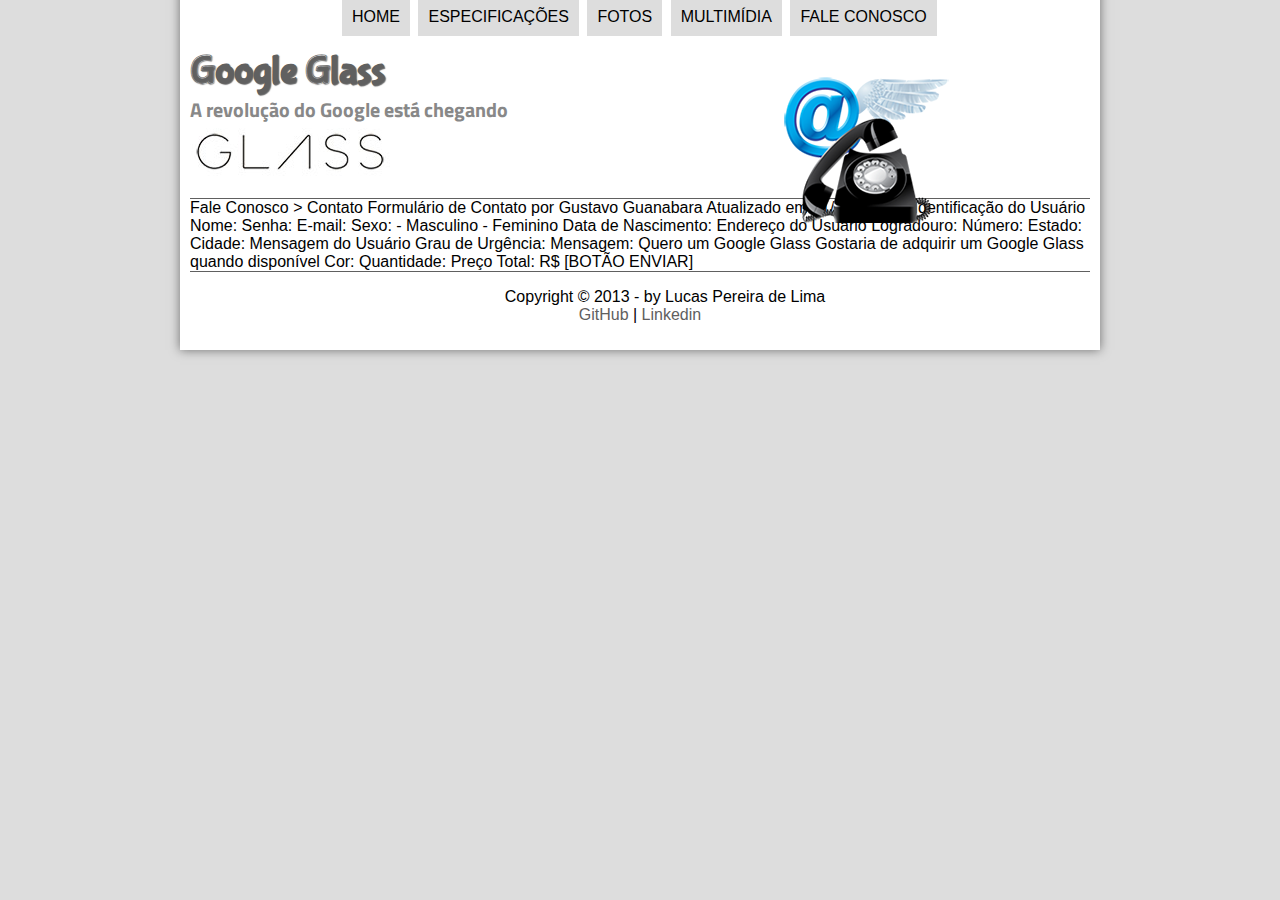
==== fale-conosco.html @ aa43394e "Página fale conosco editada" ====
<!DOCTYPE html>
<html lang="pt-br">
<head>
    <meta charset="UTF-8"/>
    <title>Tudo sobre Google Glass</title>
    <link rel="stylesheet" href="_css/estilo.css"/>
</head>
<script src="_javascript/funcoes.js"></script>
<body>
<div id="interface">
    <header id="cabecalho">
        <hgroup>
            <h1>Google Glass</h1>
            <h2>A revolução do Google está chegando</h2>
        </hgroup>

        <img id="icone" src="_imagens/contato.png"/>

        <nav id="menu">
            <h1>Menu Principal</h1>
            <ul>
                <li onmouseover="mudaFoto('_imagens/home.png')" onmouseout="mudaFoto('_imagens/contato.png')"><a href="index.html">Home</a></li>
                <li onmouseover="mudaFoto('_imagens/especificacoes.png')" onmouseout="mudaFoto('_imagens/contato.png')"><a href="specs.html">Especificações</a></li>
                <li onmouseover="mudaFoto('_imagens/fotos.png')" onmouseout="mudaFoto('_imagens/contato.png')"><a href="fotos.html">Fotos</a></li>
                <li onmouseover="mudaFoto('_imagens/multimidia.png')" onmouseout="mudaFoto('_imagens/contato.png')"><a href="multimidia.html">Multimídia</a></li>
                <li onmouseover="mudaFoto('_imagens/contato.png')" onmouseout="mudaFoto('_imagens/contato.png')"><a href="fale-conosco.html">Fale conosco</a></li>
            </ul>
        </nav>
    </header>

Fale Conosco > Contato
Formulário de Contato
por Gustavo Guanabara
Atualizado em 01/Maio/2013

Identificação do Usuário
    Nome:
    Senha:
    E-mail:
    Sexo:
        - Masculino
        - Feminino
    Data de Nascimento:

Endereço do Usuário
    Logradouro:
    Número:
    Estado:
    Cidade:

Mensagem do Usuário
    Grau de Urgência:
    Mensagem:

Quero um Google Glass
    Gostaria de adquirir um Google Glass quando disponível
    Cor:
    Quantidade:
    Preço Total: R$


[BOTÃO ENVIAR]

    <footer id="rodape">
        <p>Copyright &copy; 2013 - by Lucas Pereira de Lima<br/>
            <a href="https://github.com/LucasDevRJ" target="_blank">GitHub</a> | <a href="https://www.linkedin.com/in/lucas-pereira-de-lima-programador/" target="_blank">Linkedin</a></p>
    </footer>
</div>
</body>
</html>
---- _css/estilo.css ----
@charset "UTF-8";
@import url('https://fonts.googleapis.com/css2?family=Titillium+Web&display=swap');
@font-face {
    font-family: "FonteLogo";
    src: url("../_fonts/bubblegum-sans-regular.otf");
}

body {
    font-family: Arial, sans-serif;
    background-color: #dddddd;
    color: rgb(0, 0, 0, 1);
}

div#interface {
    width: 900px;
    background-color: #ffffff;
    margin: -20px auto 0px auto;
    box-shadow: 0px 0px 10px rgb(0, 0, 0, .5);
    padding: 10px;
}

p {
    text-align: justify;
    text-indent: 50px;
}

a {
    color: #606060;
    text-decoration: none;
}

a:hover {
    text-decoration: underline;
}

header#cabecalho img#icone {
    position: absolute;
    left: 780px;
    top: 70px;
}

header#cabecalho {
    border-bottom: 1px #606060 solid;
    height: 150px;
    background: url("../_imagens/glass-logo-peq.jpg") no-repeat 0px 80px;
}

header#cabecalho h1 {
    font-family: "FonteLogo", sans-serif;
    font-size: 30pt;
    color: #606060;
    text-shadow: 1px 1px 1px rgba(0, 0, 0, .6);
    padding: 0px;
    margin-bottom: 0px;
    margin-top: 50px;
}

header#cabecalho h2 {
    font-family: "Titillium Web", sans-serif;
    color: #888888;
    font-size: 15pt;
    padding: 0px;
    margin-top: 0px;
}

/* Formatação de imagens com legendas */
figure.foto-legenda {
    position: relative;
    border: 8px solid white;
    box-shadow: 1px 1px 4px black;
}

figure.foto-legenda img {
    width: 100%;
    height: 100%;
}

figure.foto-legenda figcaption {
    opacity: 0;
    position: absolute;
    top: 0px;
    background-color: rgba(0, 0, 0, .4);
    color: white;
    width: 100%;
    height: 100%;
    padding: 10px;
    box-sizing: border-box;
    transition: opacity 1s;
}

figure.foto-legenda:hover figcaption {
    opacity: 1;
}

/* Formatação do Menu */
nav#menu {
    display: block;
}

nav#menu ul {
    list-style: none;
    text-transform: uppercase;
    position: absolute;
    top: -20px;
    left: 300px;
}

nav#menu li {
    display: inline-block;
    background-color: #dddddd;
    padding: 10px;
    margin: 2px;
    -webkit-transition: background-color 1s;
    -o-transition: background-color 1s;
    transition: background-color 1s;
}

nav#menu li:hover {
    background-color: #606060;
}

nav#menu  h1 {
    display: none;
}

nav#menu a {
    color: #000000;
    text-decoration: none;
}

nav#menu a:hover {
    color: #ffffff;
    text-decoration: underline;
}

section#corpo {
    display: block;
    width: 500px;
    float: left;
    border-right: 1px solid #606060;
    padding-right: 15px;
}

article#noticia-principal h2 {
    font-size: 13pt;
    color: #606060;
    background-color: #dddddd;
    padding: 5px 0px 5px 10px;
    margin: 10px 0px 10px 0px;
}

header#cabecalho-artigo h1 {
    font-family: "FonteLogo", sans-serif;
    font-size: 20pt;
    color: #606060;
    margin-bottom: 0px;
    margin-top: 0px;
}

.direita {
    text-align: right;
}

header#cabecalho-artigo h2 {
    font-size: 13pt;
    color: #cecece;
    background-color: #ffffff;
    margin: 0px;
}

header#cabecalho-artigo h3 {
    font-size: 12px;
    color: #606060;
}

table#tabelaespec {
    border: 1px solid #606060;
    border-spacing: 0px;
    margin-left: auto;
    margin-right: auto;
}

table#tabelaespec td {
    border: 1px solid #606060;
    padding: 10px;
    text-align: center;
    vertical-align: middle;
}

table#tabelaespec td.ce {
    color: #ffffff;
    background-color: #606060;
    vertical-align: top;
    font-weight: bold;
}

table#tabelaespec td.cd {
    background-color: #cecece;
}

table#tabelaespec caption {
    color: #888888;
    font-size: 13pt;
    font-weight: bolder;
}

table#tabelaespec caption span {
    display: block;
    float: right;
    color: #000000;
    font-size: 8pt;
    margin-top: 10px;
}

aside#lateral {
    display: block;
    width: 350px;
    float: right;
    background-color: #dddddd;
    padding: 10px;
    margin-top: 35px;
    box-shadow: 2px 2px 2px rgba(0, 0, 0, .5);
}

aside#lateral h1 {
    font-family: 'FonteLogo', sans-serif;
    font-size: 20pt;
    color: #606060;
    margin-top: 0px;
}

aside#lateral h2 {
    background-color: #606060;
    font-size: 13pt;
    color: #ffffff;
    padding: 5px;
}

footer#rodape {
    clear: both;
    border-top: 1px solid #606060;
}

footer#rodape p {
    text-align: center;
}
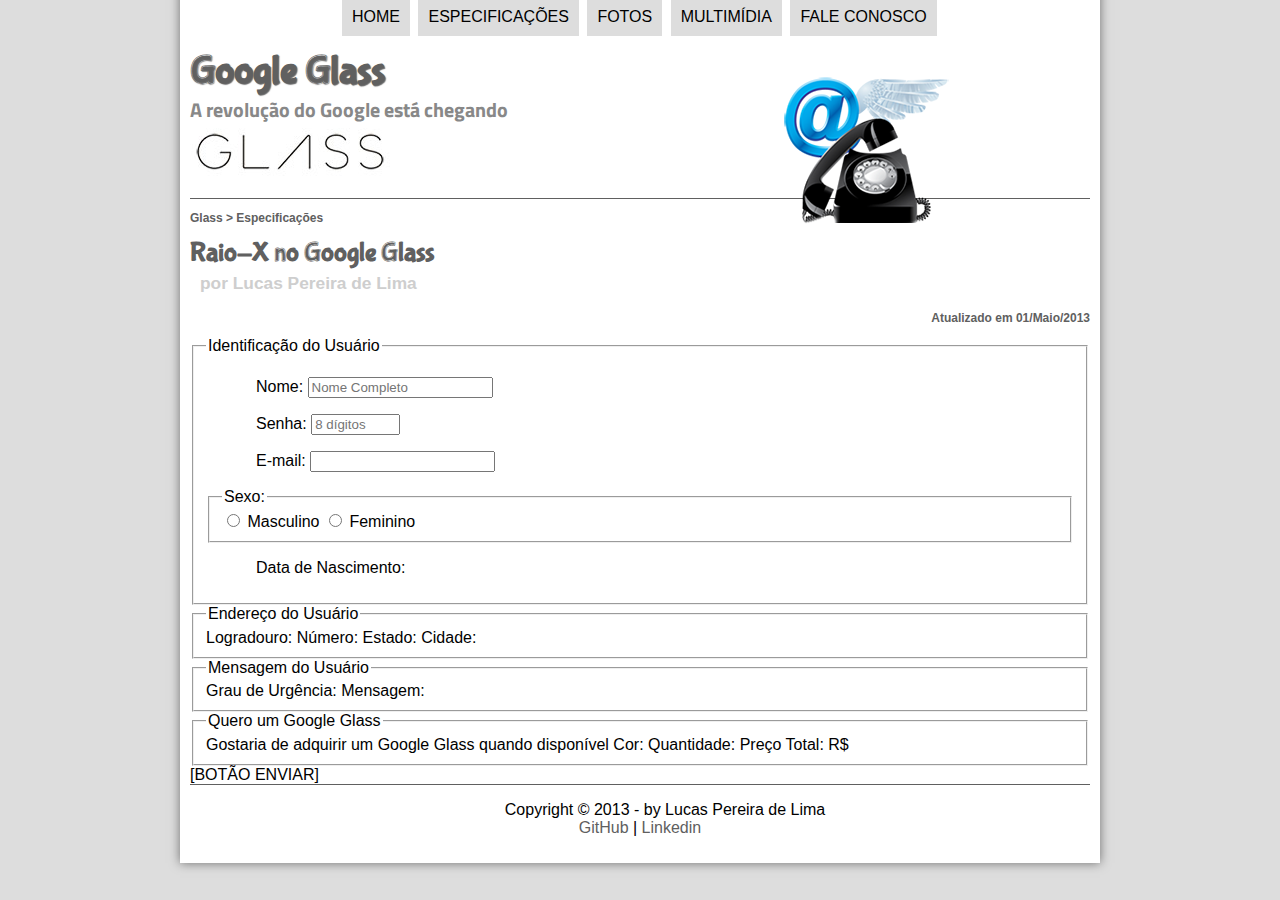
==== commit a7cd5433: "Criação do formulário" ====
--- a/fale-conosco.html
+++ b/fale-conosco.html
@@ -4,6 +4,7 @@
     <meta charset="UTF-8"/>
     <title>Tudo sobre Google Glass</title>
     <link rel="stylesheet" href="_css/estilo.css"/>
+    <link rel="stylesheet" href="_css/form.css"/>
 </head>
 <script src="_javascript/funcoes.js"></script>
 <body>
@@ -28,38 +29,65 @@
         </nav>
     </header>
 
-Fale Conosco > Contato
-Formulário de Contato
-por Gustavo Guanabara
-Atualizado em 01/Maio/2013
+    <section id="corpo-full">
+        <article id="noticia-principal">
+            <header id="cabecalho-artigo">
+                <hgroup>
+                    <h3>Glass > Especificações</h3>
+                    <h1>Raio-X no Google Glass</h1>
+                    <h2>por Lucas Pereira de Lima</h2>
+                    <h3 class="direita">Atualizado em 01/Maio/2013</h3>
+                </hgroup>
+            </header>
+            <form>
+                <fieldset id="usuario">
+                    <legend>Identificação do Usuário</legend>
+                    <p>
+                        Nome: <input type="text" name="tNome" id="cNome" size="20" maxlength="30" placeholder="Nome Completo"/>
+                    </p>
+                    <p>
+                        Senha: <input type="password" name="tSenha" id="cSenha" size="8" maxlength="8" placeholder="8 dígitos"/>
+                    </p>
+                    <p>
+                        E-mail: <input type="email" name="tMail" id="cMail" size="20" maxlength="40"/>
+                    </p>
+                    <fieldset id="sexo">
+                        <legend>Sexo:</legend>
+                        <input type="radio" name="tSexo" id="cMasc"/>
+                        <label for="cMasc">Masculino</label>
 
-Identificação do Usuário
-    Nome:
-    Senha:
-    E-mail:
-    Sexo:
-        - Masculino
-        - Feminino
-    Data de Nascimento:
+                        <input type="radio" name="tSexo" id="cFem"/>
+                        <label for="cFem">Feminino</label>
+                    </fieldset>
+                    <p>Data de Nascimento:</p>
+                </fieldset>
 
-Endereço do Usuário
-    Logradouro:
-    Número:
-    Estado:
-    Cidade:
+                <fieldset id="endereco">
+                    <legend>Endereço do Usuário</legend>
+                    Logradouro:
+                    Número:
+                    Estado:
+                    Cidade:
+                </fieldset>
 
-Mensagem do Usuário
-    Grau de Urgência:
-    Mensagem:
+                <fieldset id="mensagem">
+                    <legend>Mensagem do Usuário</legend>
+                    Grau de Urgência:
+                    Mensagem:
+                </fieldset>
 
-Quero um Google Glass
-    Gostaria de adquirir um Google Glass quando disponível
-    Cor:
-    Quantidade:
-    Preço Total: R$
+                <fieldset id="pedido">
+                    <legend>Quero um Google Glass</legend>
+                    Gostaria de adquirir um Google Glass quando disponível
+                    Cor:
+                    Quantidade:
+                    Preço Total: R$
+                </fieldset>
 
-
-[BOTÃO ENVIAR]
+                [BOTÃO ENVIAR]
+            </form>
+        </article>
+    </section>
 
     <footer id="rodape">
         <p>Copyright &copy; 2013 - by Lucas Pereira de Lima<br/>
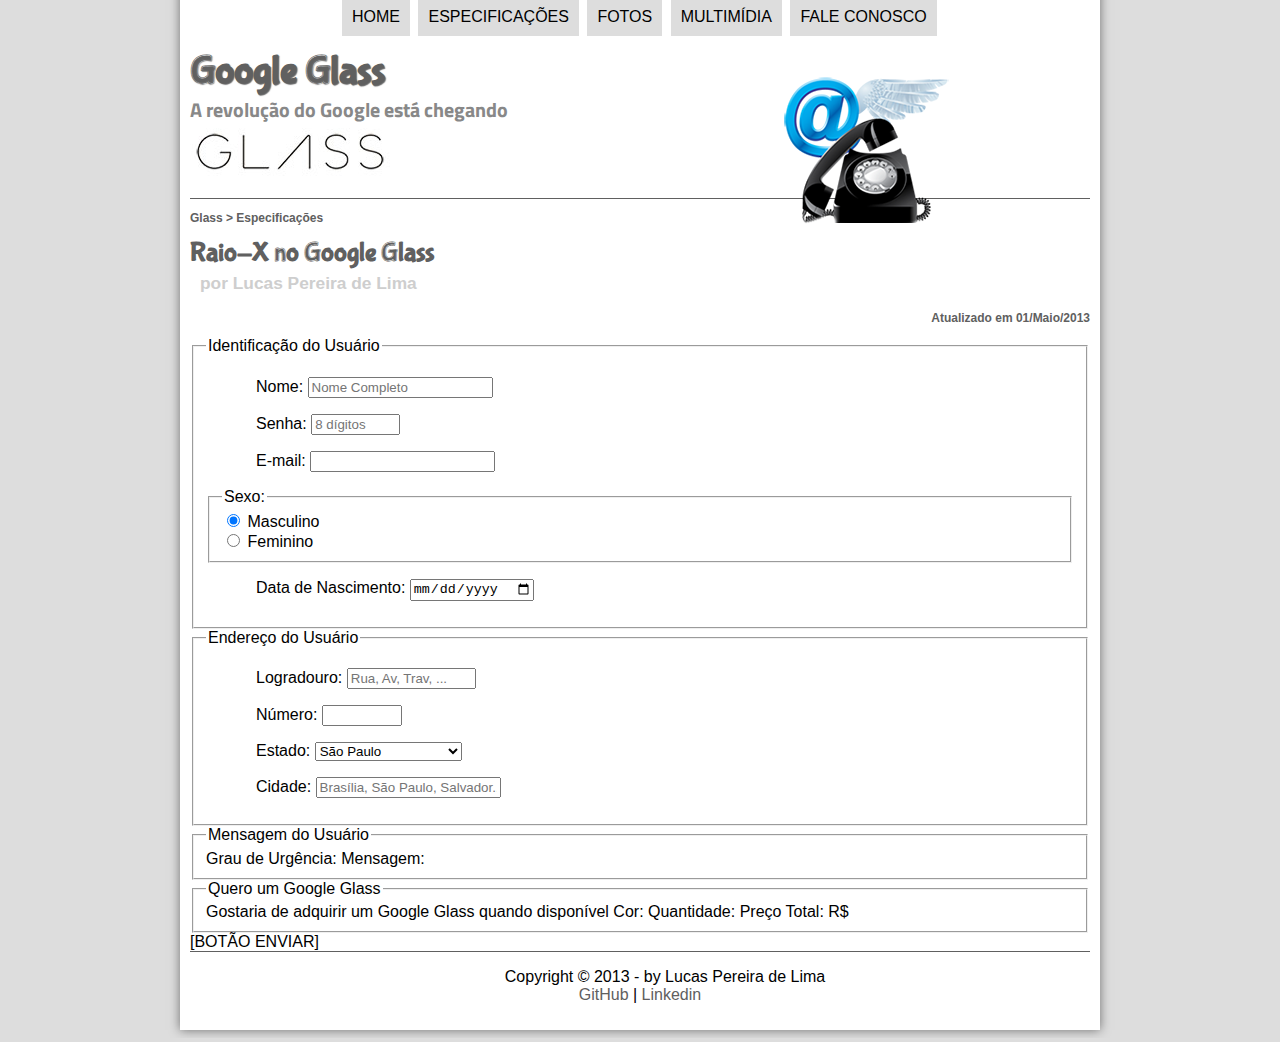
==== commit 6016e0db: "Select option" ====
--- a/fale-conosco.html
+++ b/fale-conosco.html
@@ -39,35 +39,66 @@
                     <h3 class="direita">Atualizado em 01/Maio/2013</h3>
                 </hgroup>
             </header>
-            <form>
+            <form method="post" id="fContato" action="mailto:lucaspereiradelima2020@gmail.com">
                 <fieldset id="usuario">
                     <legend>Identificação do Usuário</legend>
                     <p>
-                        Nome: <input type="text" name="tNome" id="cNome" size="20" maxlength="30" placeholder="Nome Completo"/>
+                        <label for="cNome">Nome:</label>
+                        <input type="text" name="tNome" id="cNome" size="20" maxlength="30" placeholder="Nome Completo"/>
                     </p>
                     <p>
-                        Senha: <input type="password" name="tSenha" id="cSenha" size="8" maxlength="8" placeholder="8 dígitos"/>
+                        <label for="cSenha">Senha:</label>
+                        <input type="password" name="tSenha" id="cSenha" size="8" maxlength="8" placeholder="8 dígitos"/>
                     </p>
                     <p>
-                        E-mail: <input type="email" name="tMail" id="cMail" size="20" maxlength="40"/>
+                        <label for="cMail">E-mail:</label>
+                        <input type="email" name="tMail" id="cMail" size="20" maxlength="40"/>
                     </p>
+
                     <fieldset id="sexo">
                         <legend>Sexo:</legend>
-                        <input type="radio" name="tSexo" id="cMasc"/>
+                        <input type="radio" name="tSexo" id="cMasc" checked/>
                         <label for="cMasc">Masculino</label>
-
+                        <br/>
                         <input type="radio" name="tSexo" id="cFem"/>
                         <label for="cFem">Feminino</label>
                     </fieldset>
-                    <p>Data de Nascimento:</p>
+                    <p>
+                        <label for="cNasc">Data de Nascimento:</label>
+                        <input type="date" name="tNasc" id="cNasc"/>
+                    </p>
                 </fieldset>
 
                 <fieldset id="endereco">
                     <legend>Endereço do Usuário</legend>
-                    Logradouro:
-                    Número:
-                    Estado:
-                    Cidade:
+                    <p>
+                        <label for="cRua">Logradouro:</label>
+                        <input type="text" name="tRua" id="cRua" size="13" maxlength="80" placeholder="Rua, Av, Trav, ..."/>
+                    </p>
+                    <p>
+                        <label for="cNum">Número:</label>
+                        <input type="number" name="tNum" id="cNum" min="0" max="99999"/>
+                    </p>
+                    <p>
+                        <label for="cEst">Estado:</label>
+                        <select name="tEst" id="cEst">
+                            <optgroup label="Região Sudeste">
+                                <option value="RJ">Rio de Janeiro</option>
+                                <option value="SP" selected>São Paulo</option>
+                                <option value="MG">Minas Gerais</option>
+                            </optgroup>
+                            <optgroup label="Região Sul">
+                                <option value="PR">Paraná</option>
+                                <option value="SC">Santa Catarina</option>
+                                <option value="RS">Rio Grande do Sul</option>
+                            </optgroup>
+                            <option value="OUTRO">Outro</option>
+                        </select>
+                    </p>
+                    <p>
+                        <label for="cCid">Cidade:</label>
+                        <input type="text" name="tCid" id="cCid" maxlength="80" placeholder="Brasília, São Paulo, Salvador..."/>
+                    </p>
                 </fieldset>
 
                 <fieldset id="mensagem">
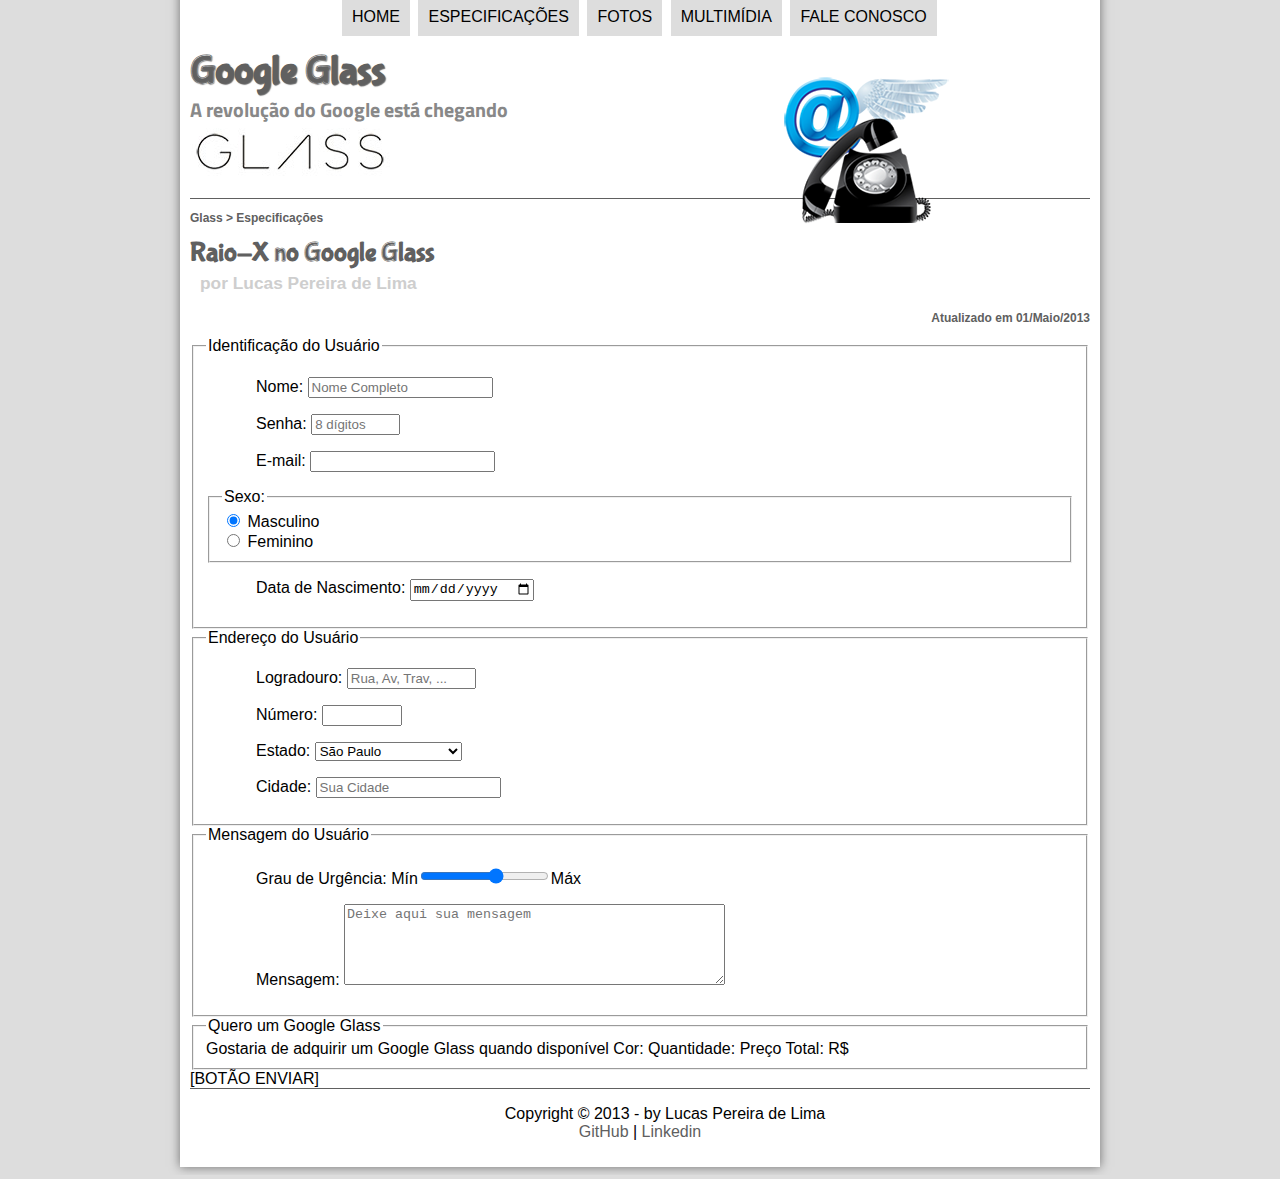
==== commit 57d464ff: "textarea" ====
--- a/fale-conosco.html
+++ b/fale-conosco.html
@@ -97,14 +97,27 @@
                     </p>
                     <p>
                         <label for="cCid">Cidade:</label>
-                        <input type="text" name="tCid" id="cCid" maxlength="80" placeholder="Brasília, São Paulo, Salvador..."/>
+                        <input type="text" name="tCid" id="cCid" placeholder="Sua Cidade" list="cidades"/>
+                        <datalist id="cidades">
+                            <option value="Rio de Janeiro"></option>
+                            <option value="Nova Iguaçu"></option>
+                            <option value="Niterói"></option>
+                            <option value="Belford Roxo"></option>
+                        </datalist>
                     </p>
                 </fieldset>
 
                 <fieldset id="mensagem">
                     <legend>Mensagem do Usuário</legend>
-                    Grau de Urgência:
-                    Mensagem:
+                    <p>
+                        <label for="cUrg">Grau de Urgência:</label>
+                        Mín<input type="range" name="tUrg" id="cUrg" min="0" max="10" step="2">Máx
+                    </p>
+
+                    <p>
+                        <label>Mensagem:</label>
+                        <textarea name="tMsg" id="cMsg" cols="45" rows="5" placeholder="Deixe aqui sua mensagem"></textarea>
+                    </p>
                 </fieldset>
 
                 <fieldset id="pedido">
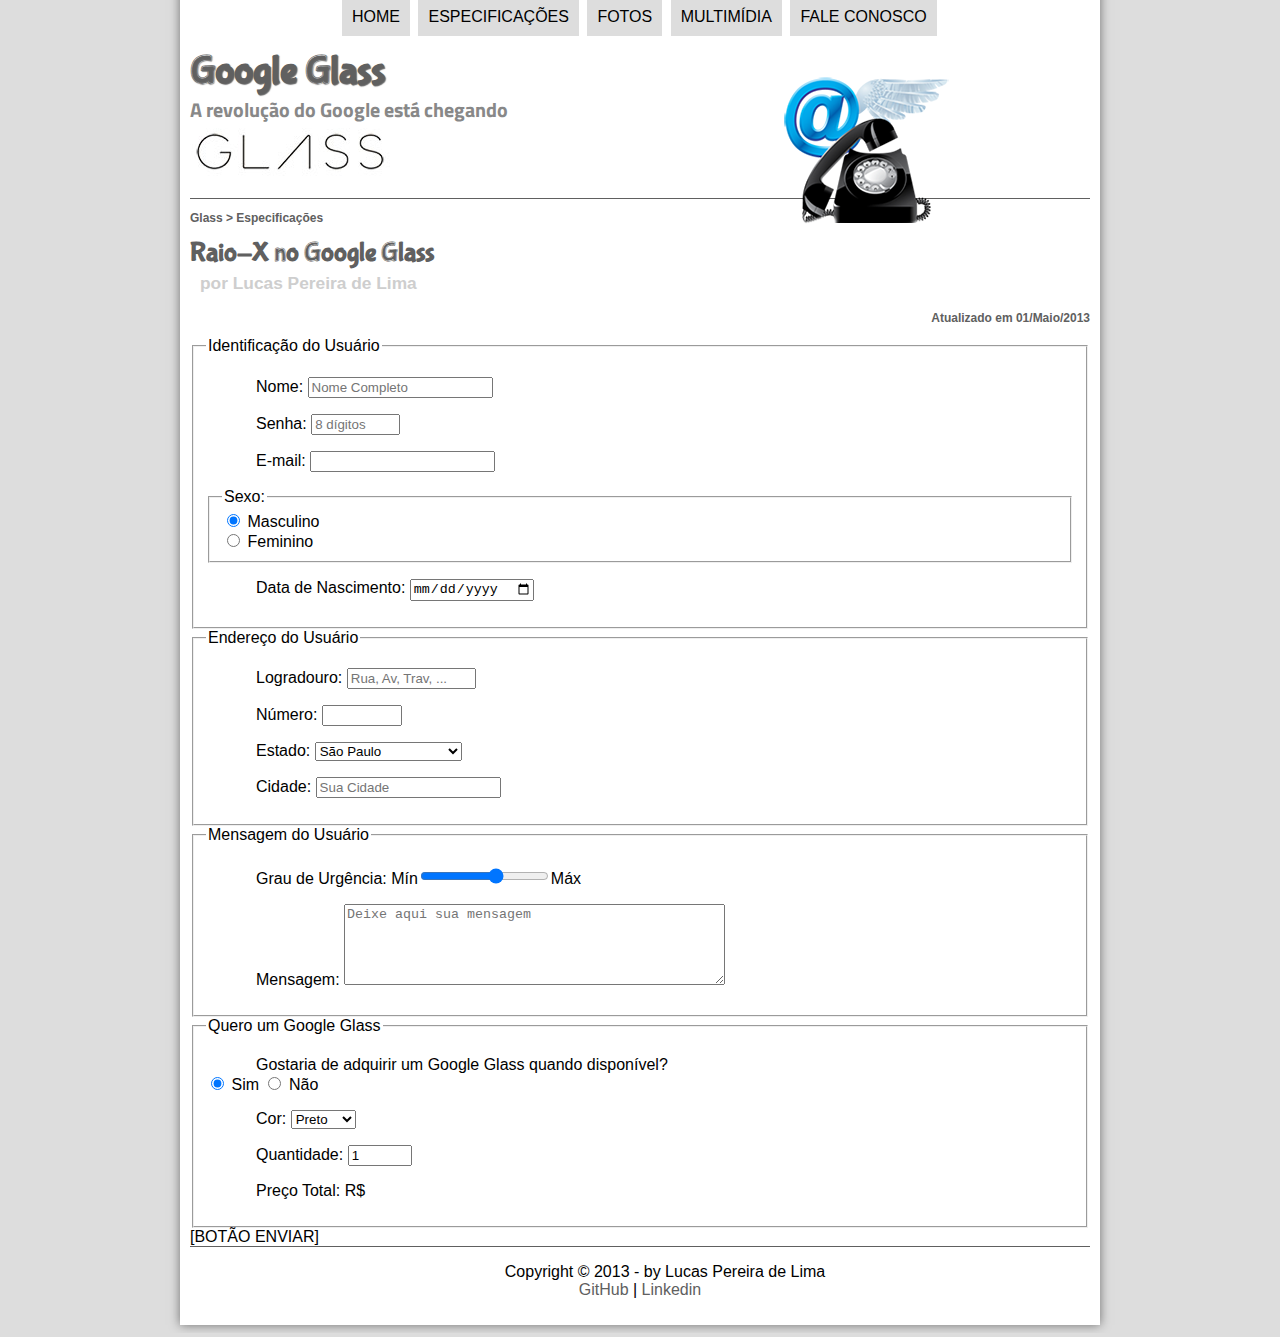
==== commit 9805abf1: "Alterando tamanho dos vídeos" ====
--- a/fale-conosco.html
+++ b/fale-conosco.html
@@ -122,10 +122,33 @@
 
                 <fieldset id="pedido">
                     <legend>Quero um Google Glass</legend>
-                    Gostaria de adquirir um Google Glass quando disponível
-                    Cor:
-                    Quantidade:
-                    Preço Total: R$
+                    <p>
+                        Gostaria de adquirir um Google Glass quando disponível?
+                        <br/>
+                        <input type="radio" name="tResp" id="cSim" checked/>
+                        <label for="cSim">Sim</label>
+
+                        <input type="radio" name="tResp" id="cNao"/>
+                        <label for="cNao">Não</label>
+                    </p>
+
+                    <p>
+                        <label for="cCor">Cor:</label>
+                        <select name="tCor" id="cCor">
+                            <option value="Preto">Preto</option>
+                            <option value="Branco">Branco</option>
+                        </select>
+                    </p>
+
+                    <p>
+                        <label for="cQua">Quantidade:</label>
+                        <input type="number" name="tQua" id="cQua" value="1" min="1" max="100"/>
+                    </p>
+
+                    <p>
+                        <label for="cQua">Preço Total: R$</label>
+                    </p>
+
                 </fieldset>
 
                 [BOTÃO ENVIAR]
--- a/_css/estilo.css
+++ b/_css/estilo.css
@@ -149,6 +149,10 @@
     margin: 10px 0px 10px 0px;
 }
 
+article#noticia-principal #filme {
+    width: 500px;
+}
+
 header#cabecalho-artigo h1 {
     font-family: "FonteLogo", sans-serif;
     font-size: 20pt;
@@ -236,6 +240,10 @@
     padding: 5px;
 }
 
+video#filme-noticias {
+    width: 350px;
+}
+
 footer#rodape {
     clear: both;
     border-top: 1px solid #606060;
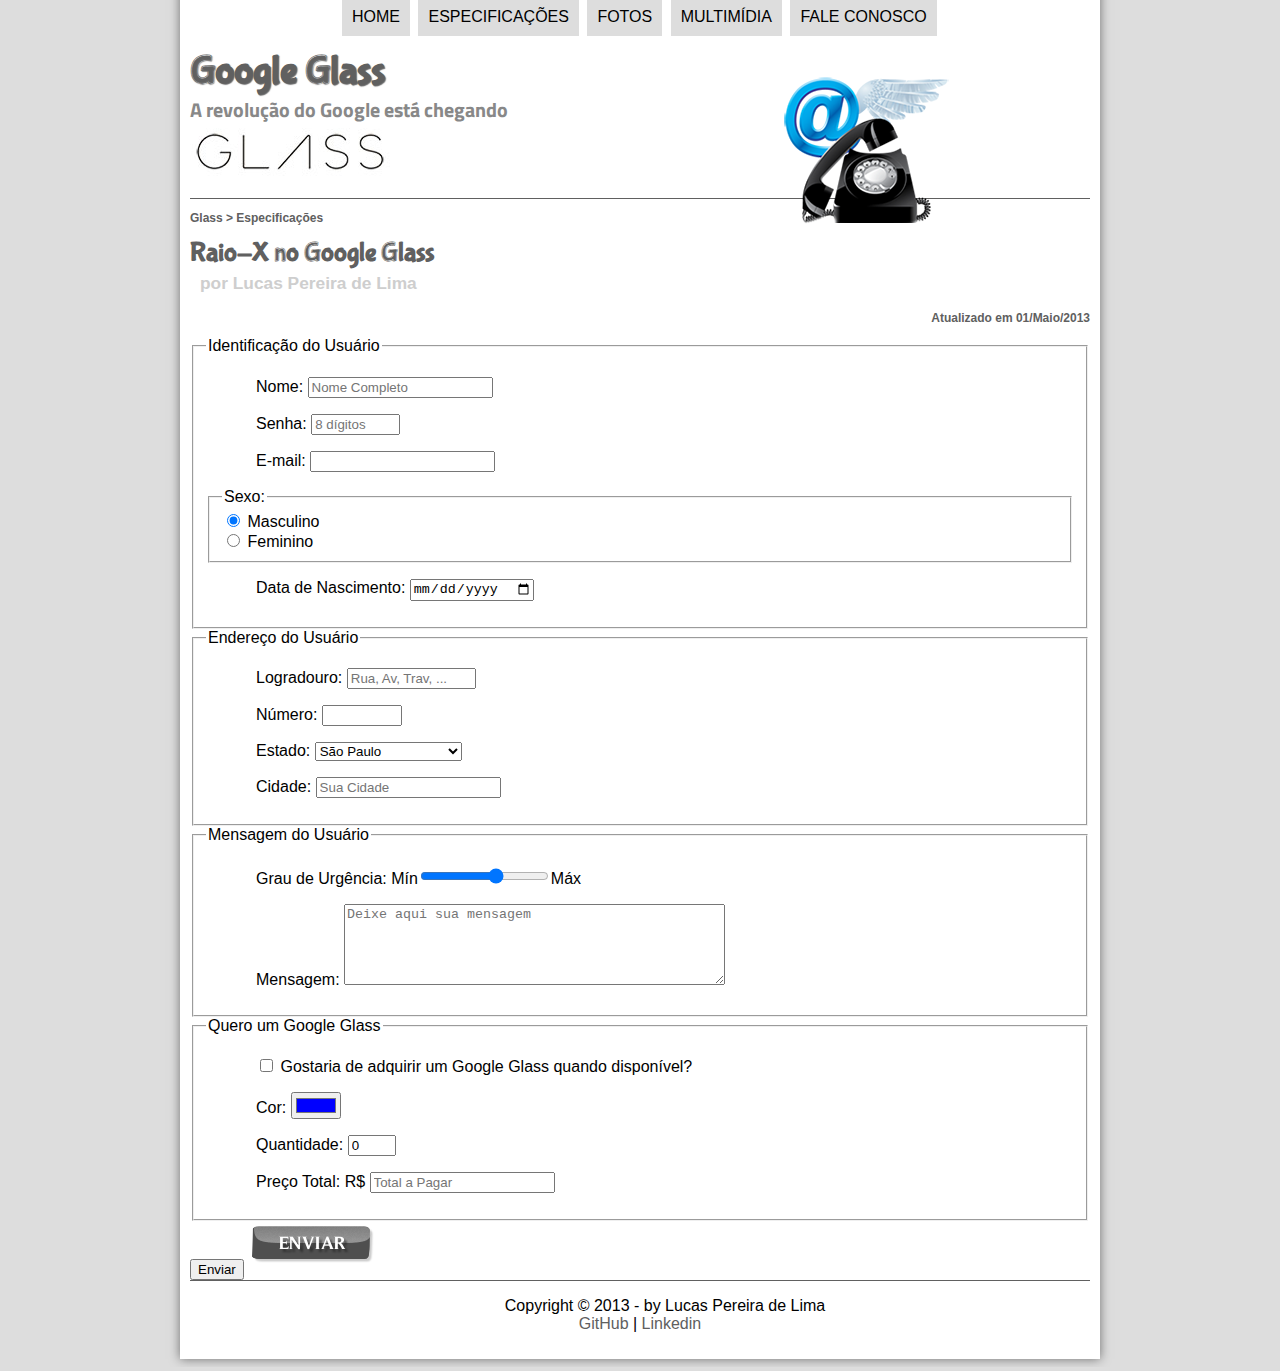
==== commit 5e8e3950: "Formulario terminado" ====
--- a/fale-conosco.html
+++ b/fale-conosco.html
@@ -7,6 +7,15 @@
     <link rel="stylesheet" href="_css/form.css"/>
 </head>
 <script src="_javascript/funcoes.js"></script>
+<script>
+    function calc_total() {
+        let idQtd = document.getElementById("cQtd");
+        let qtd = parseInt(idQtd.value);
+        let valorGoogleGlass = 1500;
+        let qtdTotal = qtd * valorGoogleGlass;
+        document.getElementById("cTot").value = qtdTotal;
+    }
+</script>
 <body>
 <div id="interface">
     <header id="cabecalho">
@@ -39,7 +48,7 @@
                     <h3 class="direita">Atualizado em 01/Maio/2013</h3>
                 </hgroup>
             </header>
-            <form method="post" id="fContato" action="mailto:lucaspereiradelima2020@gmail.com">
+            <form method="post" id="fContato" action="mailto:lucaspereiradelima2020@gmail.com" oninput="calc_total();">
                 <fieldset id="usuario">
                     <legend>Identificação do Usuário</legend>
                     <p>
@@ -123,35 +132,30 @@
                 <fieldset id="pedido">
                     <legend>Quero um Google Glass</legend>
                     <p>
-                        Gostaria de adquirir um Google Glass quando disponível?
-                        <br/>
-                        <input type="radio" name="tResp" id="cSim" checked/>
-                        <label for="cSim">Sim</label>
+                        <input type="checkbox" name="tPed" id="cPed">
+                        <label for="cPed">Gostaria de adquirir um Google Glass quando disponível?</label>
 
-                        <input type="radio" name="tResp" id="cNao"/>
-                        <label for="cNao">Não</label>
                     </p>
 
                     <p>
                         <label for="cCor">Cor:</label>
-                        <select name="tCor" id="cCor">
-                            <option value="Preto">Preto</option>
-                            <option value="Branco">Branco</option>
-                        </select>
+                        <input type="color" name="tCor" id="cCor" value="#0000FF">
                     </p>
 
                     <p>
-                        <label for="cQua">Quantidade:</label>
-                        <input type="number" name="tQua" id="cQua" value="1" min="1" max="100"/>
+                        <label for="cQtd">Quantidade:</label>
+                        <input type="number" name="tQtd" id="cQtd" min="0" max="5" value="0"/>
                     </p>
 
                     <p>
-                        <label for="cQua">Preço Total: R$</label>
+                        <label for="cTot">Preço Total: R$</label>
+                        <input type="text" name="tTot" id="cTot" placeholder="Total a Pagar" readonly/>
                     </p>
 
                 </fieldset>
 
-                [BOTÃO ENVIAR]
+                <input type="submit" value="Enviar"/>
+                <input type="image" name="tEnviar" src="_imagens/botao-enviar.png"/>
             </form>
         </article>
     </section>
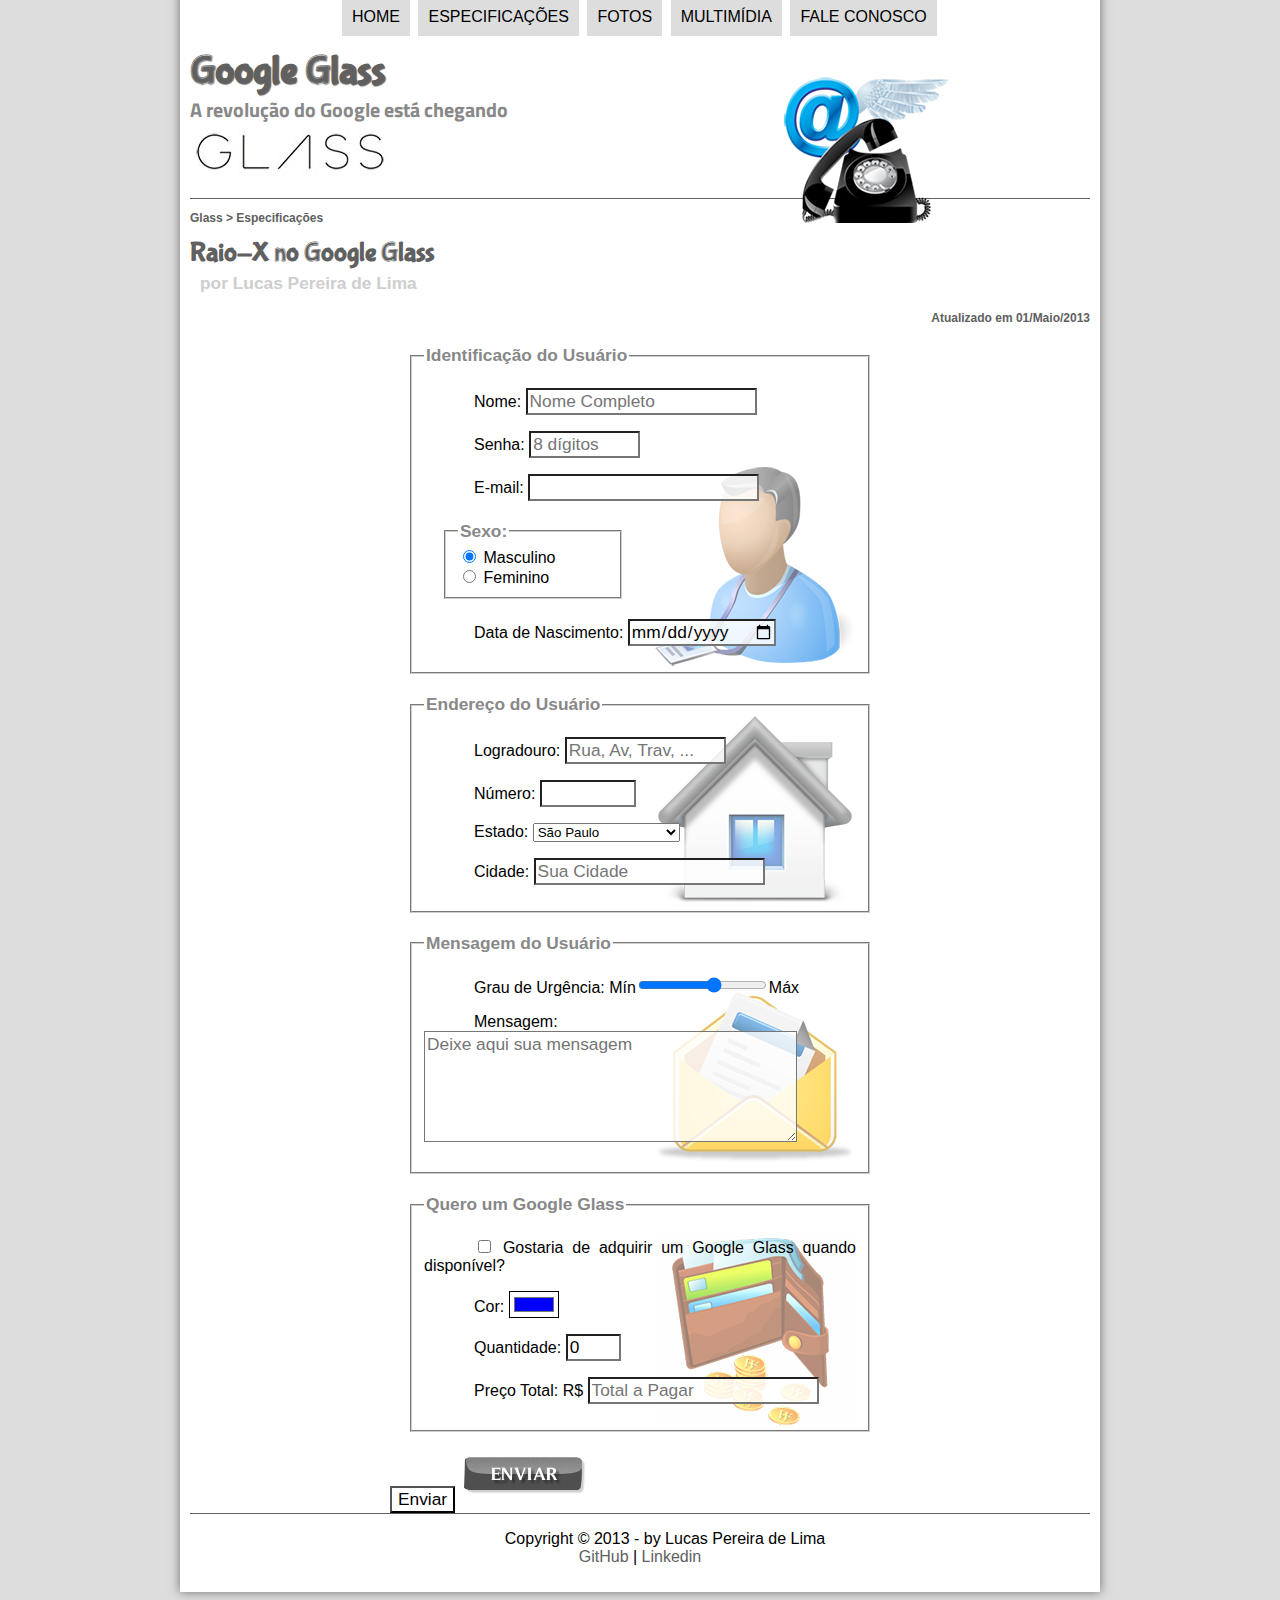
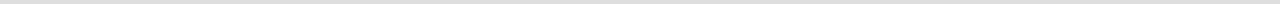
==== commit 9f823520: "Formulário estilizado" ====
--- a/fale-conosco.html
+++ b/fale-conosco.html
@@ -125,7 +125,7 @@
 
                     <p>
                         <label>Mensagem:</label>
-                        <textarea name="tMsg" id="cMsg" cols="45" rows="5" placeholder="Deixe aqui sua mensagem"></textarea>
+                        <textarea name="tMsg" id="cMsg" cols="35" rows="5" placeholder="Deixe aqui sua mensagem"></textarea>
                     </p>
                 </fieldset>
 
--- a/_css/form.css
+++ b/_css/form.css
@@ -0,0 +1,49 @@
+@charset "UTF-8";
+
+form {
+    width: 500px;
+    margin: auto;
+}
+
+input, textarea {
+    font-family: sans-serif;
+    font-weight: normal;
+    font-size: 13pt;
+    background-color: rgba(255, 255, 255, .8);
+}
+
+input:hover, textarea:hover {
+    background-color: #dddddd;
+}
+
+legend {
+    color: #888888;
+    font-weight: bold;
+    font-size: 13pt;
+    font-family: sans-serif;
+}
+
+fieldset {
+    border-color: #cecece;
+    margin: 20px;
+}
+
+fieldset#sexo {
+    width: 150px;
+}
+
+fieldset#usuario {
+    background: url("../_imagens/icone-contato.png") no-repeat 95% 95%;
+}
+
+fieldset#endereco {
+    background: url("../_imagens/icone-endereco.png") no-repeat 95% 95%;
+}
+
+fieldset#mensagem {
+    background: url("../_imagens/icone-mensagem.png") no-repeat 95% 95%;
+}
+
+fieldset#pedido {
+    background: url("../_imagens/icone-pagamento.png") no-repeat 95% 95%;
+}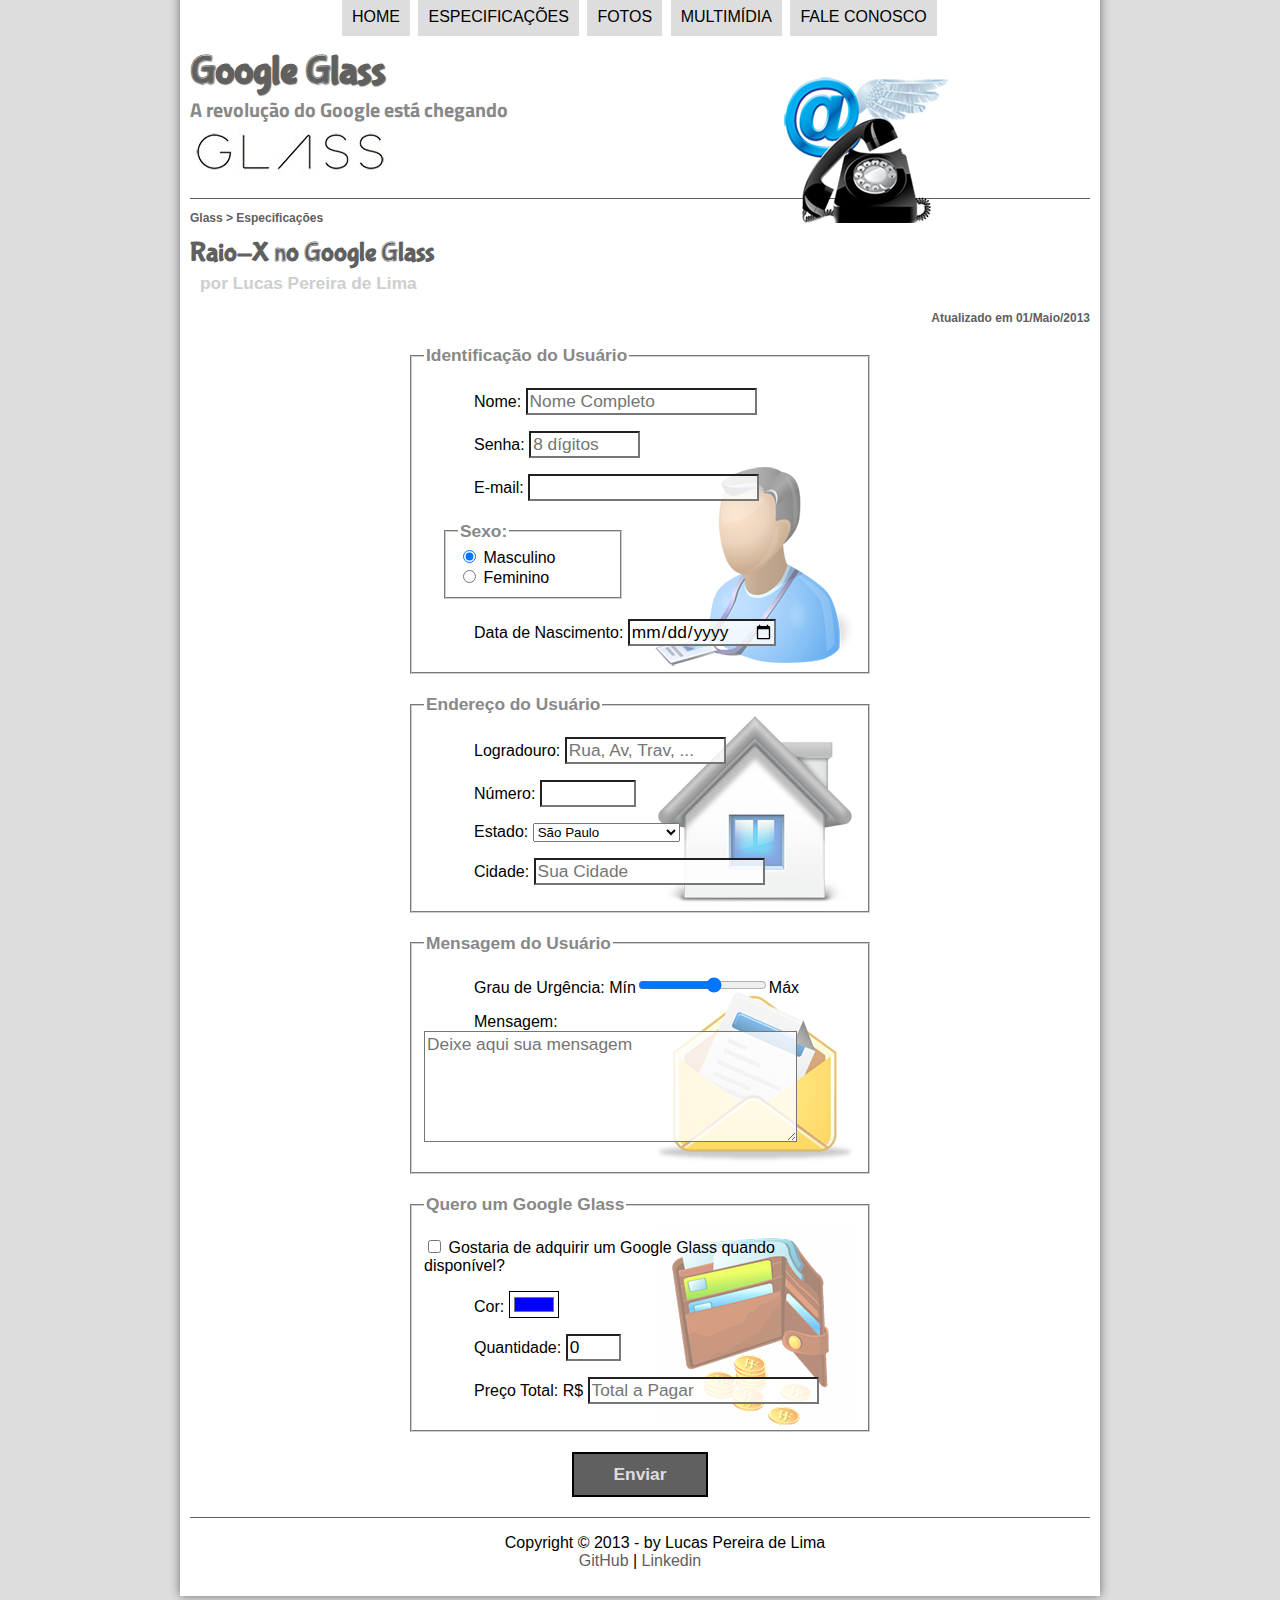
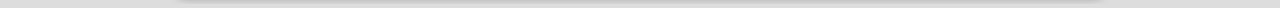
==== commit b2358a55: "Mais estilizações no formulário" ====
--- a/fale-conosco.html
+++ b/fale-conosco.html
@@ -7,15 +7,6 @@
     <link rel="stylesheet" href="_css/form.css"/>
 </head>
 <script src="_javascript/funcoes.js"></script>
-<script>
-    function calc_total() {
-        let idQtd = document.getElementById("cQtd");
-        let qtd = parseInt(idQtd.value);
-        let valorGoogleGlass = 1500;
-        let qtdTotal = qtd * valorGoogleGlass;
-        document.getElementById("cTot").value = qtdTotal;
-    }
-</script>
 <body>
 <div id="interface">
     <header id="cabecalho">
@@ -131,10 +122,9 @@
 
                 <fieldset id="pedido">
                     <legend>Quero um Google Glass</legend>
-                    <p>
+                    <p id="checkbox-gostaria">
                         <input type="checkbox" name="tPed" id="cPed">
                         <label for="cPed">Gostaria de adquirir um Google Glass quando disponível?</label>
-
                     </p>
 
                     <p>
@@ -154,8 +144,7 @@
 
                 </fieldset>
 
-                <input type="submit" value="Enviar"/>
-                <input type="image" name="tEnviar" src="_imagens/botao-enviar.png"/>
+                <input type="submit" value="Enviar" id="botao"/>
             </form>
         </article>
     </section>
--- a/_css/form.css
+++ b/_css/form.css
@@ -3,6 +3,7 @@
 form {
     width: 500px;
     margin: auto;
+    text-align: center;
 }
 
 input, textarea {
@@ -26,6 +27,12 @@
 fieldset {
     border-color: #cecece;
     margin: 20px;
+    text-align: left;
+}
+
+fieldset #checkbox-gostaria {
+    text-align: initial;
+    text-indent: 0;
 }
 
 fieldset#sexo {
@@ -46,4 +53,14 @@
 
 fieldset#pedido {
     background: url("../_imagens/icone-pagamento.png") no-repeat 95% 95%;
+}
+
+input#botao {
+    padding: 10px 40px;
+    margin-bottom: 20px;
+    background-color: #606060;
+    color: #dddddd;
+    font-weight: bold;
+    border: 2px solid #000000;
+    cursor: pointer;
 }